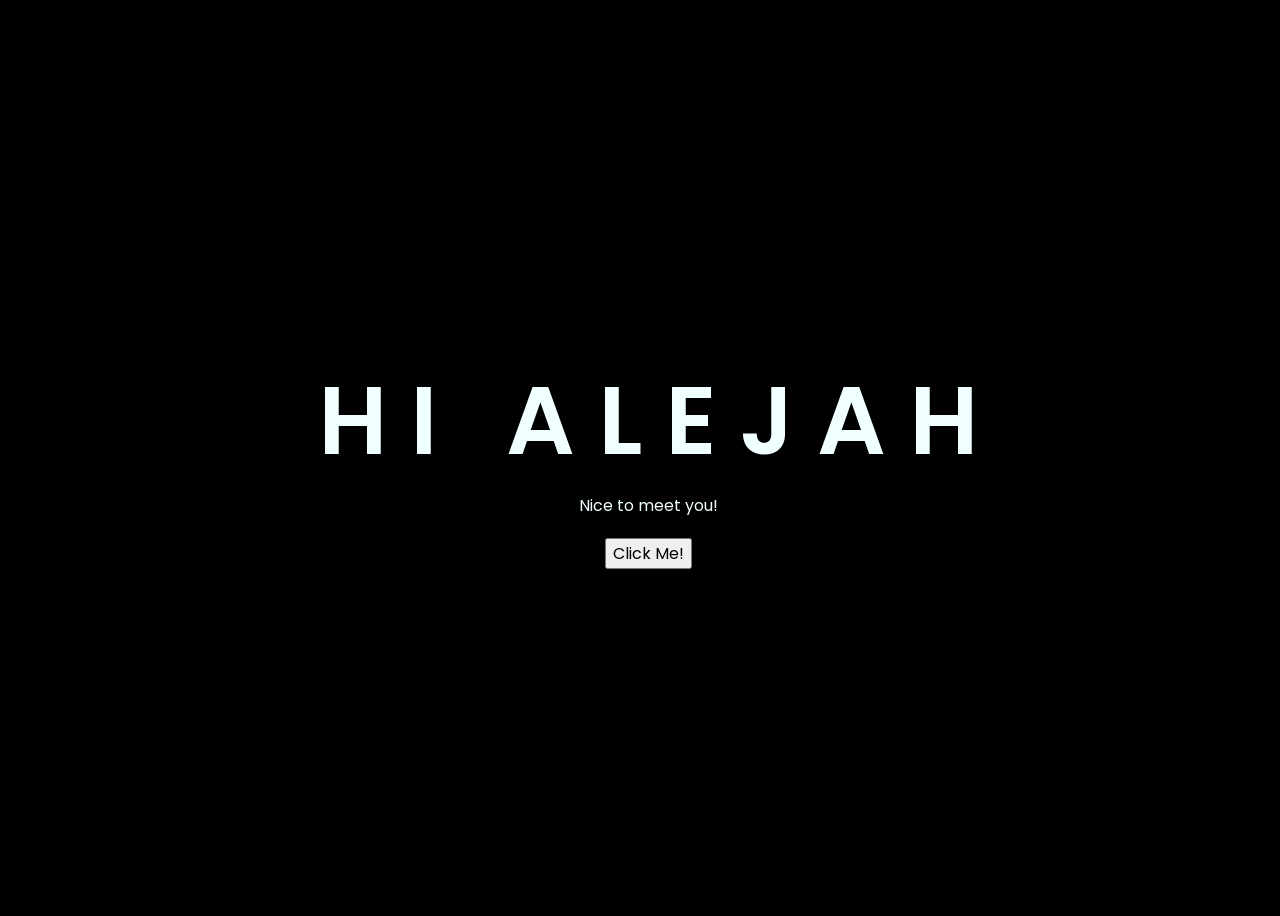
==== index.html @ e586366c "First init" ====
<!DOCTYPE html>
<html lang="en">
  <head>
    <meta charset="UTF-8" />
    <meta http-equiv="X-UA-Compatible" content="IE=edge" />
    <meta name="viewport" content="width=device-width, initial-scale=1.0" />
    <link rel="stylesheet" href="css/style.css" />
    <link rel="icon" href="img/Flowers.png" type="image/x-icon" />
    <title>Hi Sephh</title>
  </head>
  <body>
    <div class="greetings">
      <span>H</span>
      <span>I</span>
      <span>&nbsp;</span>
      <span>A</span>
      <span>L</span>
      <span>E</span>
      <span>J</span>
      <span>A</span>
      <span>H</span>
    </div>
    <div class="description">
      <span>Nice to meet you!</span>
    </div>
    <div class="button">
      <button>
        <a href="blue.html">Click Me!</a>
      </button>
    </div>
  </body>
</html>
---- css/style.css ----
@import url('https://fonts.googleapis.com/css2?family=Poppins:ital,wght@0,500;1,900&display=swap');
*{
    font-family: 'Poppins',cursive;
}
body{
    color: azure;
    width: 100%;
    height: 100vh;
    display: flex;
    flex-direction: column;
    align-items: center;
    justify-content: center;
    background-color: black;
}
.greetings{
    font-size: 6rem;
    font-weight: 600;
}
.greetings > span{
    animation: glow 2.5s ease-in-out infinite;
}
@keyframes glow{
    0%, 100%{
        color: #fff7ff;
        text-shadow: 0 0 12px #ffffff, 0 0 50px #ffffff80, 0 0 100px #ffffff3a;
    }
    10%, 90%{
        color: #111;
        text-shadow: none;
    }
}
.greetings > span:nth-child(2){
    animation-delay: .2s ;
}
.greetings > span:nth-child(3){
    animation-delay: .4s ;
}
.greetings > span:nth-child(4){
    animation-delay: .6s ;
}
.greetings > span:nth-child(5){
    animation-delay: .8s ;
}
.greetings > span:nth-child(6){
    animation-delay: 1s ;
}
.greetings > span:nth-child(7){
    animation-delay: 1.2s ;
}
.greetings > span:nth-child(8){
    animation-delay: 1.4s;
}
.greetings > span:nth-child(9){
    animation-delay: 1.6s;
}


.description{
    font-size: 1rem;
    margin-bottom: 20px;
}

.button a{
    text-decoration: none;
    font-size: 1rem;
    color: rgb(0, 0, 0);
}

@media screen and (max-width:574px){
    .greetings{
        display: block;
        font-size: 1.8rem;
        font-weight: 600;
        text-align: center;
    }
    .description{
        font-size: 5px;
    }
    
    .button a{
        font-size: 10px;
    }
    .button {
      margin: 5px 4px 6px 5px;
    }
}
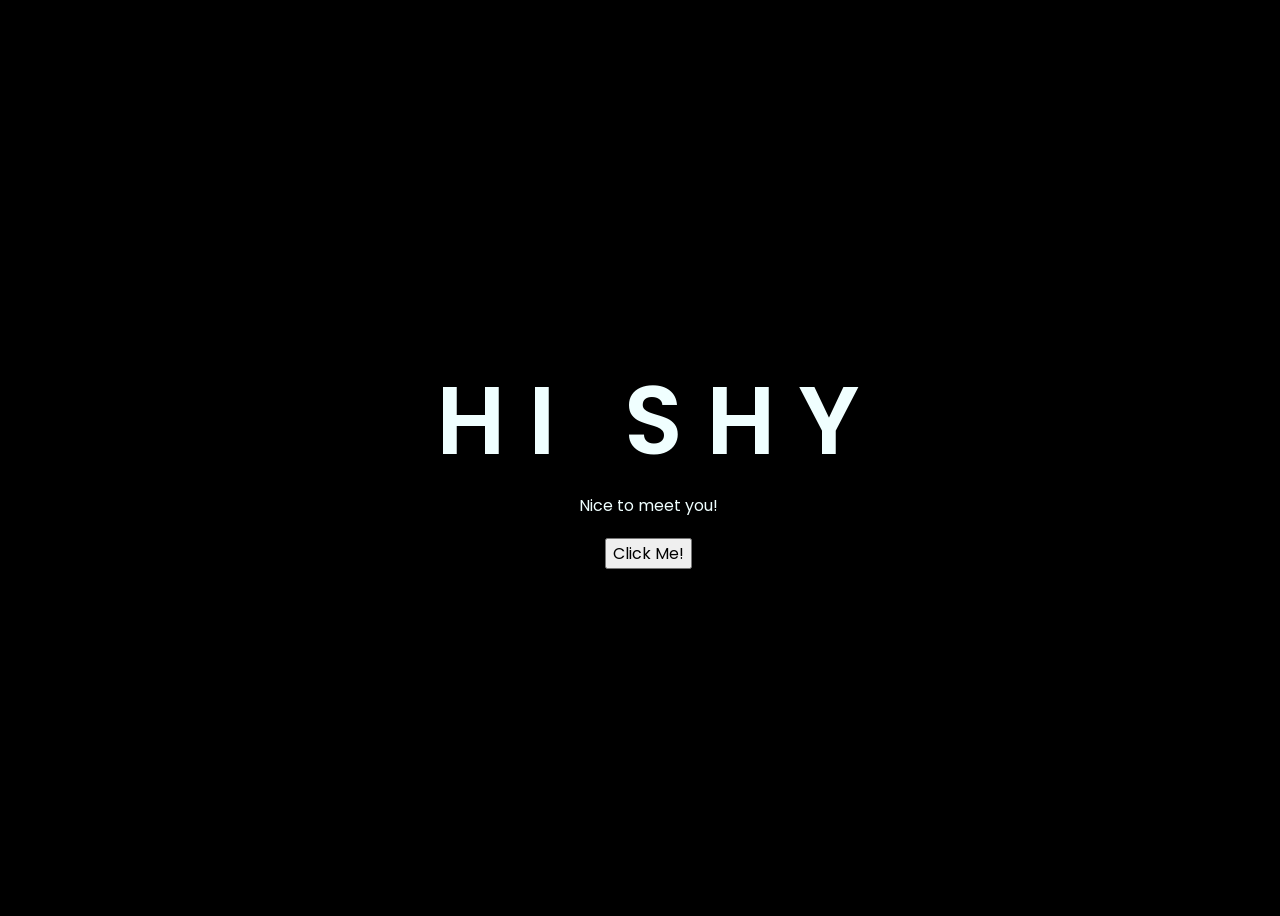
==== commit 0cbfad42: "purple" ====
--- a/index.html
+++ b/index.html
@@ -1,4 +1,4 @@
-<!DOCTYPE html>
+<!doctype html>
 <html lang="en">
   <head>
     <meta charset="UTF-8" />
@@ -6,26 +6,23 @@
     <meta name="viewport" content="width=device-width, initial-scale=1.0" />
     <link rel="stylesheet" href="css/style.css" />
     <link rel="icon" href="img/Flowers.png" type="image/x-icon" />
-    <title>Hi Sephh</title>
+    <title>Hi Shy</title>
   </head>
   <body>
     <div class="greetings">
       <span>H</span>
       <span>I</span>
       <span>&nbsp;</span>
-      <span>A</span>
-      <span>L</span>
-      <span>E</span>
-      <span>J</span>
-      <span>A</span>
+      <span>S</span>
       <span>H</span>
+      <span>Y</span>
     </div>
     <div class="description">
       <span>Nice to meet you!</span>
     </div>
     <div class="button">
       <button>
-        <a href="blue.html">Click Me!</a>
+        <a href="purple.html">Click Me!</a>
       </button>
     </div>
   </body>
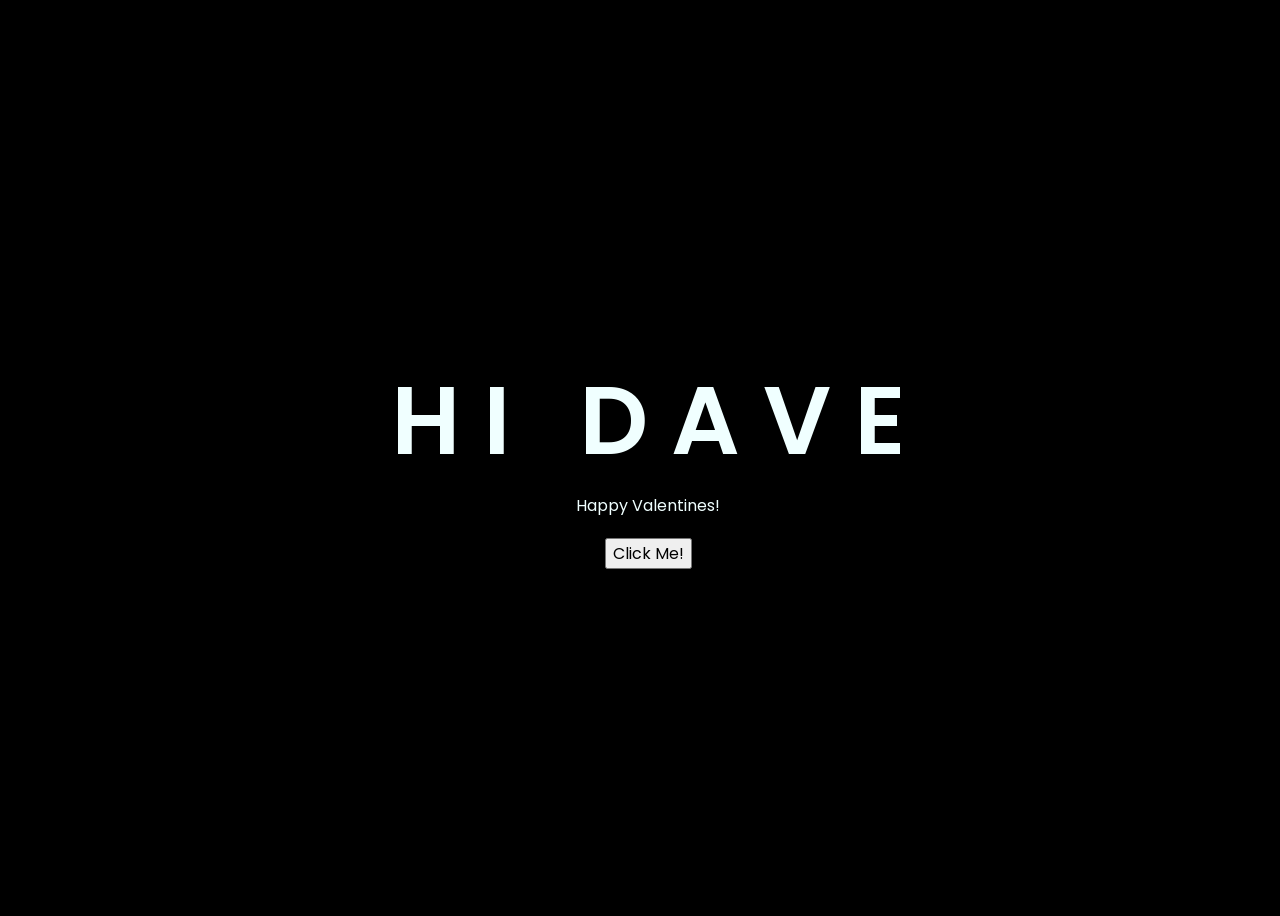
==== commit 30c69d87: "Pink" ====
--- a/index.html
+++ b/index.html
@@ -6,23 +6,24 @@
     <meta name="viewport" content="width=device-width, initial-scale=1.0" />
     <link rel="stylesheet" href="css/style.css" />
     <link rel="icon" href="img/Flowers.png" type="image/x-icon" />
-    <title>Hi Shy</title>
+    <title>Hi Dave</title>
   </head>
   <body>
     <div class="greetings">
       <span>H</span>
       <span>I</span>
       <span>&nbsp;</span>
-      <span>S</span>
-      <span>H</span>
-      <span>Y</span>
+      <span>D</span>
+      <span>A</span>
+      <span>V</span>
+      <span>E</span>
     </div>
     <div class="description">
-      <span>Nice to meet you!</span>
+      <span>Happy Valentines!</span>
     </div>
     <div class="button">
       <button>
-        <a href="purple.html">Click Me!</a>
+        <a href="pink.html">Click Me!</a>
       </button>
     </div>
   </body>
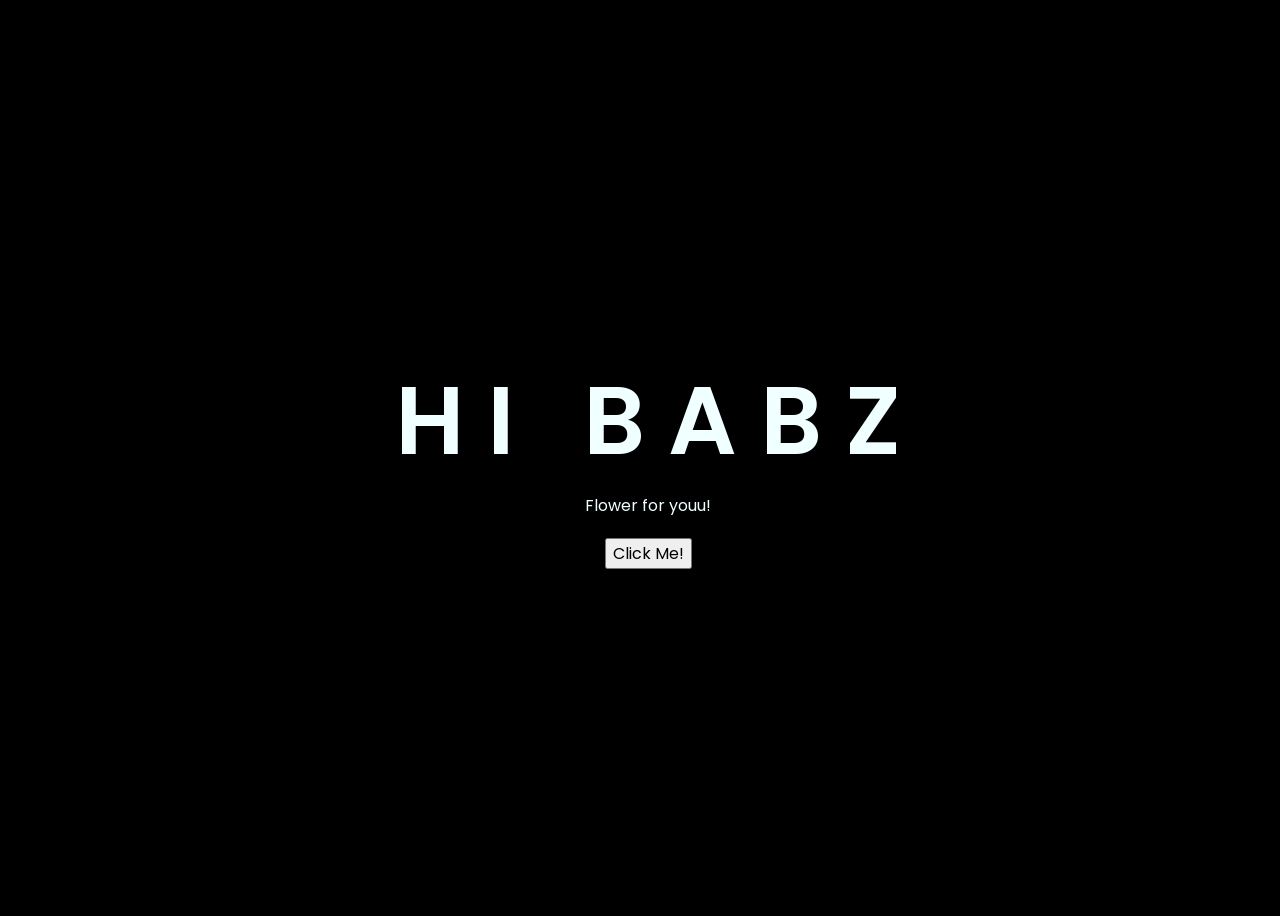
==== commit 6c5f2149: "Pink" ====
--- a/index.html
+++ b/index.html
@@ -6,20 +6,20 @@
     <meta name="viewport" content="width=device-width, initial-scale=1.0" />
     <link rel="stylesheet" href="css/style.css" />
     <link rel="icon" href="img/Flowers.png" type="image/x-icon" />
-    <title>Hi Dave</title>
+    <title>Flower for You!</title>
   </head>
   <body>
     <div class="greetings">
       <span>H</span>
       <span>I</span>
       <span>&nbsp;</span>
-      <span>D</span>
+      <span>B</span>
       <span>A</span>
-      <span>V</span>
-      <span>E</span>
+      <span>B</span>
+      <span>Z</span>
     </div>
     <div class="description">
-      <span>Happy Valentines!</span>
+      <span>Flower for youu!</span>
     </div>
     <div class="button">
       <button>
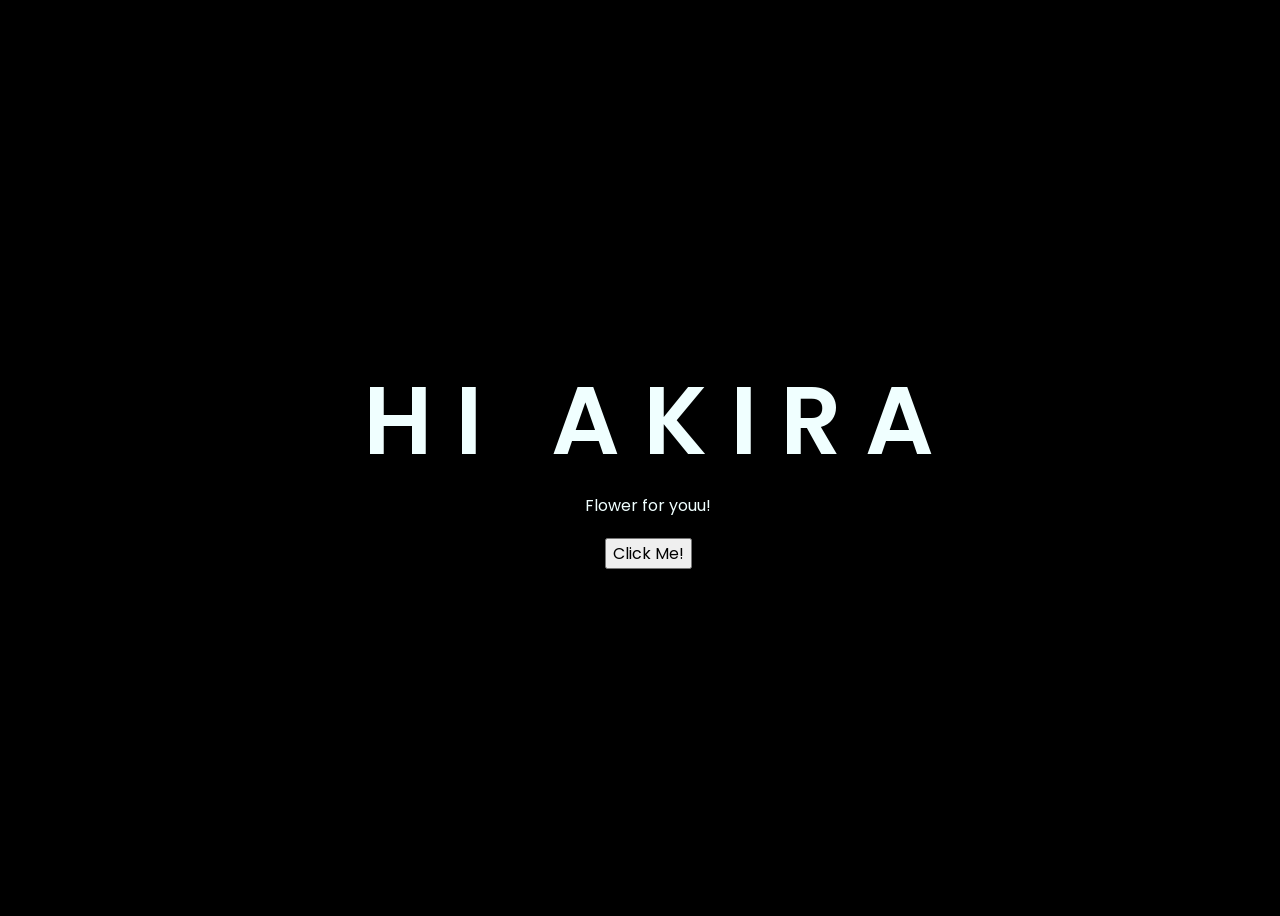
==== commit a736a72a: "Akira" ====
--- a/index.html
+++ b/index.html
@@ -13,10 +13,11 @@
       <span>H</span>
       <span>I</span>
       <span>&nbsp;</span>
-      <span>B</span>
       <span>A</span>
-      <span>B</span>
-      <span>Z</span>
+      <span>K</span>
+      <span>I</span>
+      <span>R</span>
+      <span>A</span>
     </div>
     <div class="description">
       <span>Flower for youu!</span>
